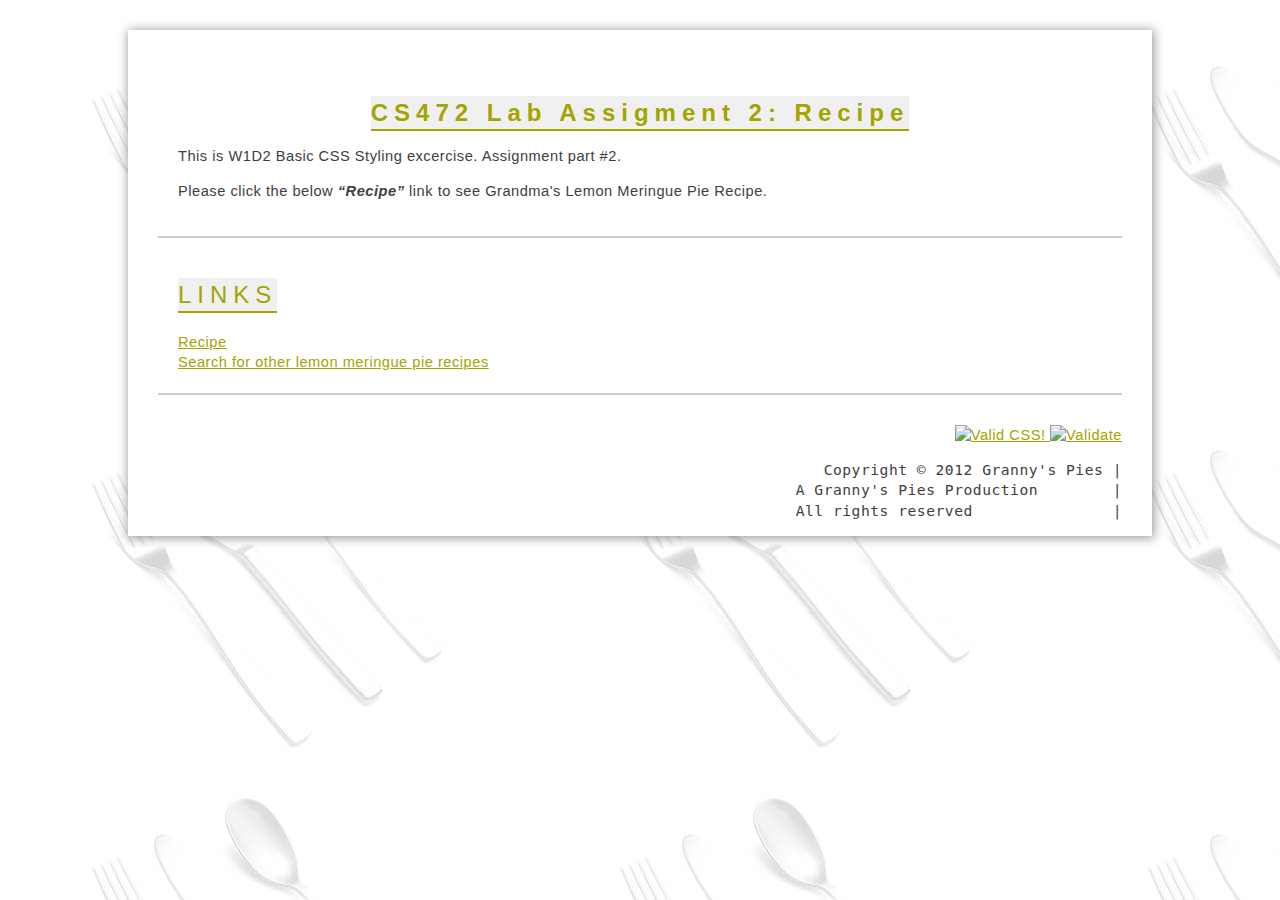
==== w1d2recipe/index.html @ a896b2d2 "w1d2 changes" ====
<!DOCTYPE html>
<html lang="en">
<head>
    <meta charset="UTF-8">
    <meta name="viewport" content="width=device-width, initial-scale=1.0">
    <title>CS472 Lab Assigment 2: Recipe</title>
    <link rel="stylesheet" href="recipe.css">
    <link href="images/pie_icon.gif" type="image/gif" rel="shortcut icon"/>
</head>
<body>
    <!-- Extra features: 1, 2, 3, 4, and 5 are done -->
    <div class="container">
       <section>
        <h1 class="pt30"><span>CS472 Lab Assigment 2: Recipe</span></h1>
        <p>This is W1D2 Basic CSS Styling excercise. Assignment part #2.</p>
        <p>Please click the below <em><q>Recipe</q></em> link to see Grandma's Lemon Meringue Pie Recipe.</p>
       </section>
       
        <section class="links">
            <h2><span>LINKS</span></h2>
            <a href="recipe.html">Recipe</a>
            <a href="https://www.google.com/search?q=lemon+meringue+pie+recipe&start=10" target="_blank">Search for other lemon meringue pie recipes</a>            
        </section>
        <footer>    
            <div class="right">
                <a href="https://jigsaw.w3.org/css-validator/check/referer" target="_blank">
                    <img src=http://jigsaw.w3.org/css-validator/images/vcss alt="Valid CSS!"/>
                </a>

                <a href="https://validator.w3.org/check/referer" target="_blank">
                    <img src=http://mumstudents.org/cs472/2013-09/images/w3c-html.png alt="Validate"
                    />
                </a>
            </div>        
            <div class="clr"></div>
            <div class="right">
                <pre>Copyright &copy; 2012 Granny's Pies |
                A Granny's Pies Production        |
                All rights reserved               |</pre>
            </div>     
            <div class="clr"></div>      
        </footer>
    </div>
</body>
</html>
---- w1d2recipe/recipe.css ----
body{
    margin: 0;
    padding: 0;
    font-size: 100%;
    line-height: 1.4;
    font-family: Georgia, Garamond, sans-serif;
    font-size: 11pt;
    background-image: url(images/silverware.jpg);
    background-repeat: repeat;
    color: #404040;
    letter-spacing: 0.5px;
}
.container{
    width: 100%;
    max-width: 1024px;
    margin: 0 auto;    
    background-color: #ffffff;    
    box-shadow: 1px 1px 10px 1px rgba(0,0,0,.4);
    margin-bottom: 30px;
    margin-top: 30px;
}
footer{
    padding-top: 30px;
    margin: 0 30px;
}
h1{
    font-weight: bold;
    font-size: 22pt;
    text-align: center;
}
h1, h2{
    color: #A4A400;  
    font-family: 'Lucida Sans Unicode', Helvetica, Arial, sans-serif;
    font-size: 18pt;
    font-weight: 400;
    letter-spacing: 0.25em;
}
h1 span, h2 span{
    background-color: #F0F0F0;
    display: inline-block;
    /* text-decoration: underline; */
    position: relative;
}
h1 span::after, h2 span::after{
    content: " ";
    position: absolute;
    left: 0;
    right: 0;
    bottom: -1px;
    height: 2px;
    background: #A4A400;
}
h1{
  font-weight: 700;  
}
a{
    color: #A4A400;
}
section{
    padding: 20px;
    margin: 0 30px;
    border-bottom: 2px solid #ccc;
}
.info{
    max-width: 150px;
    margin-top: 15px;
}
.linethrough{
    text-decoration: line-through;
}
.comments .comment-wrap{
    background-color: #FFFFA8;
    margin-bottom: 15px;
    font-style: italic;
    margin-left: 2em;
}
em{
    font-weight: 700;
}
ul li{
    list-style-image: url(images/pie_icon.gif);
}
li{
    margin-bottom: 10px;
}
.links a{
    display: block;
}
.right{
    float: right;
}
.clr{
    height: 0;
    clear: both;
}
pre{
    text-align: right;
}
.pt30{
    padding-top: 30px;
}
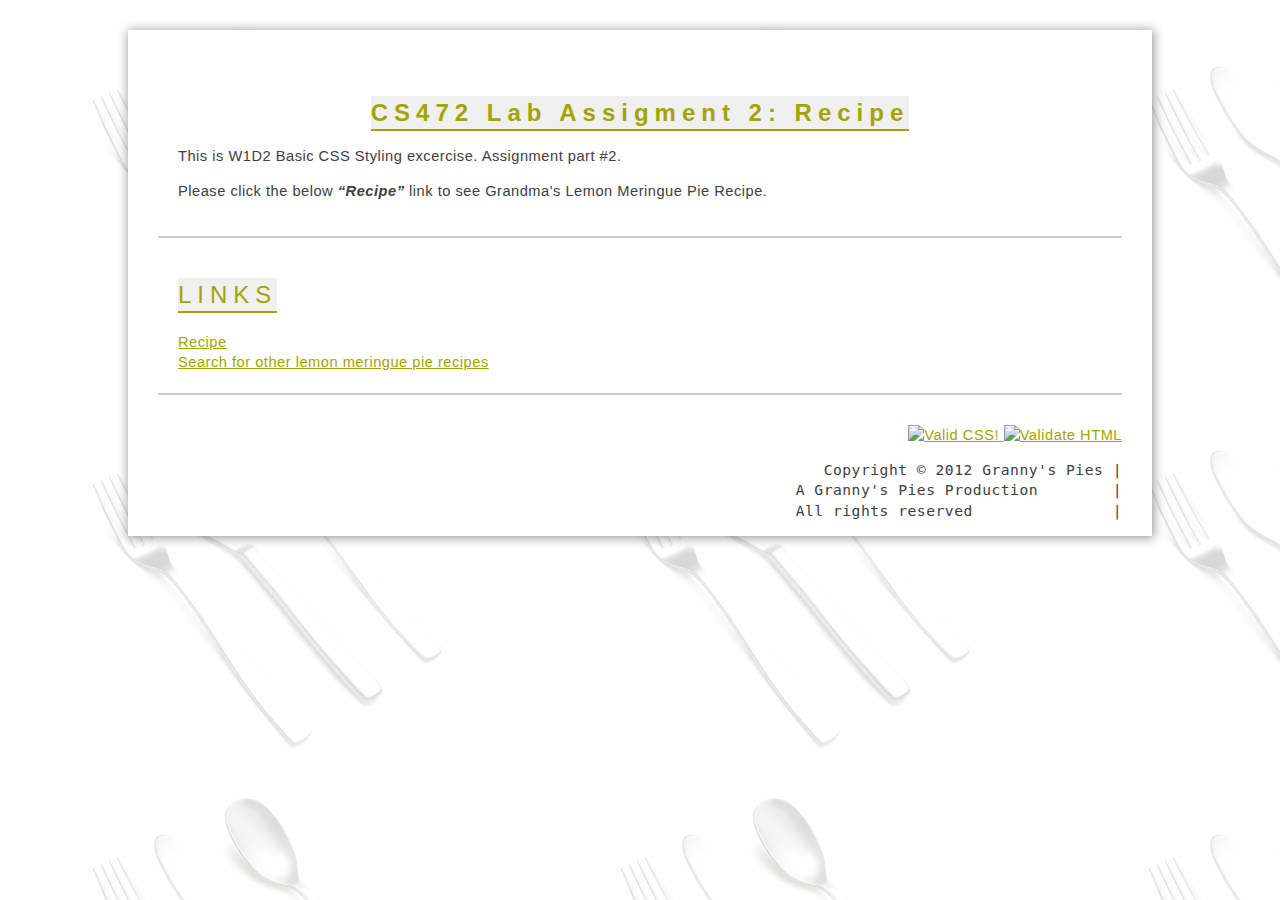
==== commit 98a33a6e: "added w2d2" ====
--- a/w1d2recipe/index.html
+++ b/w1d2recipe/index.html
@@ -28,7 +28,7 @@
                 </a>
 
                 <a href="https://validator.w3.org/check/referer" target="_blank">
-                    <img src=http://mumstudents.org/cs472/2013-09/images/w3c-html.png alt="Validate"
+                    <img src=http://mumstudents.org/cs472/2013-09/images/w3c-html.png alt="Validate HTML"
                     />
                 </a>
             </div>        
